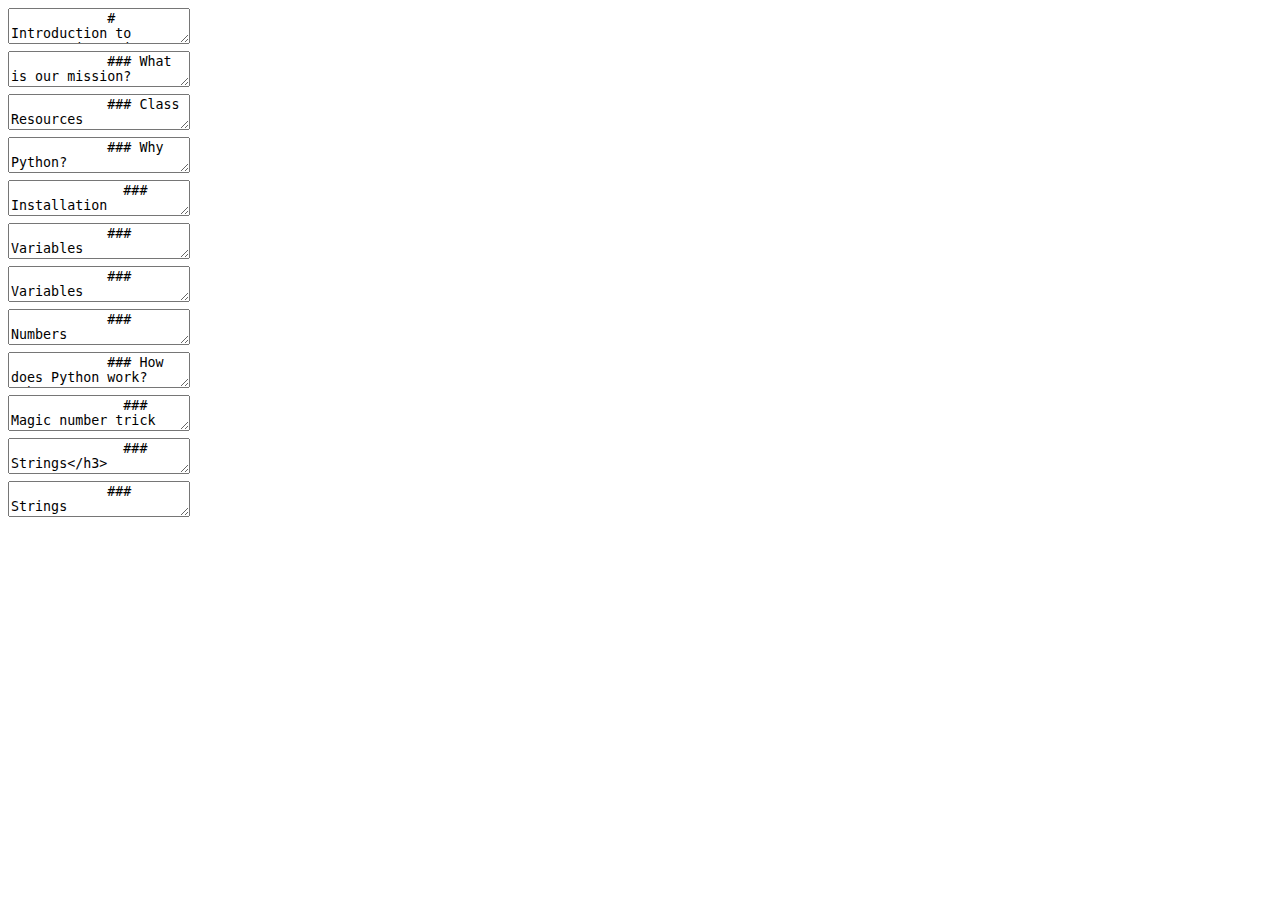
==== lesson1.html @ e5b28595 "started to build slides" ====
<!doctype html>
<html>
  <head>
    <meta charset="utf-8">
    <meta name="viewport" content="width=device-width, initial-scale=1.0, maximum-scale=1.0, user-scalable=no">

    <title>Lesson 1 - Introduction to Python</title>

    <link rel="stylesheet" href="reveal/css/reveal.css">
    <!-- Theme set to Simple Serif with custom overrides below -->
    <link rel="stylesheet" href="reveal/css/theme/simple.css">
    <link rel="stylesheet" href="static/css/custom.css">

    <!-- Theme used for syntax highlighting of code -->
    <link rel="stylesheet" href="reveal/lib/css/zenburn.css">

    <!-- Printing and PDF exports -->
    <script>
      var link = document.createElement( 'link' );
      link.rel = 'stylesheet';
      link.type = 'text/css';
      link.href = window.location.search.match( /print-pdf/gi ) ? 'reveal/css/print/pdf.css' : 'reveal/css/print/paper.css';
      document.getElementsByTagName( 'head' )[0].appendChild( link );
    </script>
  </head>
  <body>
    <div class="reveal">
      <div class="slides">
        <!-- TITLE SLIDE -->

        <section class="first_slide" data-markdown>
          <textarea data-template>
            # Introduction to Computation Using Python
            ## Lesson 1
            
            <small>Expedia Code Academy</small>
            <br>
            ![alt text](static/img/code_academy_logo.png)
          </textarea>
        </section>

        <section data-markdown>
          <textarea data-template>
            ### What is our mission?
            
            Simply put, to get you coding!
            
            By the end of this course, you'll be able to:
            - Understand how code works
            - Write basic Python code
            - Design larger programs that combine various programming concepts learned
          </textarea>
        </section>

        <section data-markdown>
          <textarea data-template>
            ### Class Resources
            
            There are a number of resources that we use in this class:
            - The lesson slides are found here
            - Exercises and solutions are found here
            - Slack room for the class - #python101london
          </textarea>
        </section>

        <section data-markdown>
          <textarea data-template>
            ### Why Python?
            
            It's used by a lot of companies

            It has many use cases and it's fun to program in!!
            - Process a file
            - Build a website
            - Create a game
            - Or anything else you can think of, really!
          </textarea>
        </section>

        <section data-markdown>
            <textarea data-template>
              ### Installation
              
              Please check out the guide!
            </textarea>
        </section>

        <section data-markdown>
          <textarea data-template>
            ### Variables
            
            Variables are containers for your data

            The name of the variable is chosen by the software developer (that’s you!)

            Feel free to write the following in a new file (e.g. monty.py)

            ``` python
            my_name = 'Monty'
            my_age = 100
            ```
          </textarea>
        </section>

        <section data-markdown>
          <textarea data-template>
            ### Variables
            
            We can also change what is inside an existing variable:

            ```python"
            my_name = 'Montgomery'
            print(my_name)
            ```

            What do you think will be printed?
            
            Will the following lines of code work? Why/why not?
            
            ```python
            my_Name = 'John Cleese'
            my age = 999
            ```
          </textarea>
        </section>

        <section data-markdown>
          <textarea data-template>
            ### Numbers

            Python can do basic maths with pretty big (or small) numbers!
            
            You can do the usual operations on these numbers:

            - Addition e.g. `38 + 138`
            - Subtraction e.g. `500 - 2222`
            - Multiplication e.g. `33 * 55`
            - Division e.g. `400 / 3`
          </textarea>
        </section>

        <section data-markdown>
          <textarea data-template>
            ### How does Python work?</h3>
           
            ``` python
              print(calculation)  # This will produce an error!
              calculation = 55 + 55
              print(calculation)  # prints 110

              calculation = 55 * 55
              print(calculation)  # prints 3025
            ```

            - Python evaluates files from top to bottom
            - Variable values are updated as it goes
            - `print` is a function that prints whatever value you give it in brackets
          </textarea>
        </section>

        <section data-markdown>
            <textarea data-template>
              ### Magic number trick
                
              This is a small exercise to practice creating and changing variables<br><br>
              
              <ul>
                <li class="fragment">Create a variable called <span id="code" style="color:red;">start_number</span>, and make it a random number</li>
                <li class="fragment">Create a variable called <span id="code" style="color:blue;">step_1</span>, and make it <span id="code" style="color:red;">start_number</span> multiplied by 2</li>
                <li class="fragment">Create a variable called <span id="code" style="color:orange;">step_2</span>, and add 9 to <span id="code" style="color:blue;">step_1</span></li>
                <li class="fragment">Create a variable called <span id="code" style="color:green;">step_3</span>, and subtract 3 from <span id="code" style="color:orange;">step_2</span></li>
                <li class="fragment">Create a variable called <span id="code" style="color:purple;">step_4</span>, and divide <span id="code" style="color:green;">step_3</span> by 2</li>
                <li class="fragment">Create a variable called <span id="code" style="color:magenta;">result</span>, and subtract <span id="code" style="color:red;">start_number</span> from <span id="code" style="color:purple;">step_4</span></li>
                <li class="fragment">Print <span id="code" style="color:magenta;">result</span></li>
              </ul>
            </textarea>
          </section>

          <section data-markdown>
            <textarea data-template>
              ### Strings</h3>
  
              Strings are bits of text with apostrophes e.g. `'I am a String, with 34 characters!'`

              They can include letters, numbers and symbols - all of these are treated as text only, with no special value!

              What do you think this line of code will do?
              
              ``` python
              mystery = '1' + '2'
              print(mystery)
              ```
          </textarea>
        </section>

        <section data-markdown>
          <textarea data-template>
            ### Strings
            
            Adding Strings together is called <em>concatenation</em><br><br>
            
            It can be really useful!
            
            ``` python
            first_name = 'Harry'
            last_name = 'Potter'
            sentence = 'Welcome to Hogwarts, ' + first_name + ' ' + last_name + '!'
            print(sentence)
            ```
            
            How would we concatenate (add together) the `first_name` and `last_name` to make a variable called `full_name`?
          </textarea>
        </section>

      </div>
    </div>

    <script src="reveal/lib/js/head.min.js"></script>
    <script src="reveal/js/reveal.js"></script>

    <script>
      // More info about config & dependencies:
      // - https://github.com/hakimel/reveal.js#configuration
      // - https://github.com/hakimel/reveal.js#dependencies
      Reveal.initialize({
        dependencies: [
          { src: 'reveal/plugin/markdown/marked.js' },
          { src: 'reveal/plugin/markdown/markdown.js' },
          { src: 'reveal/plugin/notes/notes.js', async: true },
          { src: 'reveal/plugin/highlight/highlight.js', async: true, callback: function() { hljs.initHighlightingOnLoad(); } }
        ],
          history: true,
          markdown: {
		        smartypants: true
	        },
          progress: false,
                center: false, // disable vertical centering of text
                transition: 'none'
      });
    </script>
  </body>
</html>
---- static/css/custom.css ----
.reveal {
    font-size: 30px;
}

.reveal .first_slide h1 {
    font-size: 2.5em;
}

.reveal .first_slide h2 {
    font-size: 1.85em;
}

.reveal h1,
.reveal h2,
.reveal h3,
.reveal h4,
.reveal h5,
.reveal h6 {
    font-weight: bold;
}

.reveal section img {
    background: none;
    border: none;
    box-shadow: none;
}

.a {
	text-decoration: underline;
}
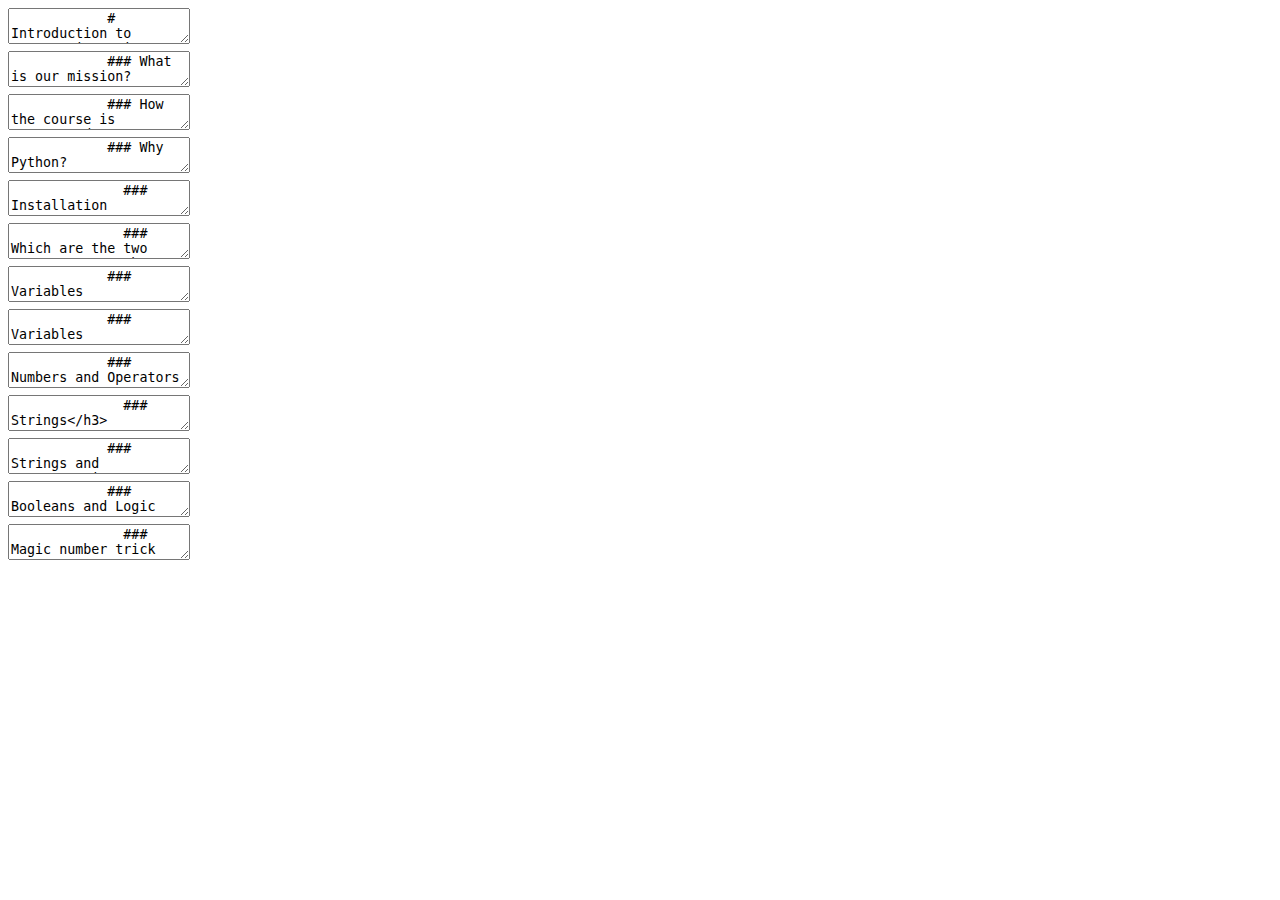
==== commit 0a50cf2c: "lesson 1 almost finished" ====
--- a/lesson1.html
+++ b/lesson1.html
@@ -54,12 +54,13 @@
 
         <section data-markdown>
           <textarea data-template>
-            ### Class Resources
+            ### How the course is structured?
             
             There are a number of resources that we use in this class:
-            - The lesson slides are found here
-            - Exercises and solutions are found here
-            - Slack room for the class - #python101london
+            - 6 lessons on different computing topics
+            - Final project at your choice
+            - ToC, slides and exercises are found [here](https://rightright.me/icup_course)
+            - Slack room for the class -> #hcom-icup-rome
           </textarea>
         </section>
 
@@ -81,23 +82,31 @@
             <textarea data-template>
               ### Installation
               
-              Please check out the guide!
+              Hopefully we should be ready! :)
             </textarea>
         </section>
 
         <section data-markdown>
+            <textarea data-template>
+              ### Which are the two ways to run python code?
+              
+              - Interpeter
+              - From file with `pithon file`
+            </textarea>
+        </section>
+
+        <section data-markdown>
           <textarea data-template>
             ### Variables
             
             Variables are containers for your data
-
-            The name of the variable is chosen by the software developer (that’s you!)
 
             Feel free to write the following in a new file (e.g. monty.py)
 
             ``` python
             my_name = 'Monty'
             my_age = 100
+            am_i_adult = True
             ```
           </textarea>
         </section>
@@ -126,7 +135,7 @@
 
         <section data-markdown>
           <textarea data-template>
-            ### Numbers
+            ### Numbers and Operators
 
             Python can do basic maths with pretty big (or small) numbers!
             
@@ -140,6 +149,54 @@
         </section>
 
         <section data-markdown>
+            <textarea data-template>
+              ### Strings</h3>
+  
+              Strings are bits of text with apostrophes e.g. `'I am a String, with 34 characters!'`
+
+              They can include letters, numbers and symbols - all of these are treated as text only, with no special value!
+
+              What do you think this line of code will do?
+              
+              ``` python
+              mystery = '1' + '2'
+              print(mystery)
+              ```
+          </textarea>
+        </section>
+
+        <section data-markdown>
+          <textarea data-template>
+            ### Strings and Concatenation
+            
+            Adding Strings together is called <em>concatenation</em><br><br>
+            
+            It can be really useful!
+            
+            ``` python
+            first_name = 'Harry'
+            last_name = 'Potter'
+            sentence = 'Welcome to Hogwarts, ' + first_name + ' ' + last_name + '!'
+            print(sentence)
+            ```
+            
+            How would we concatenate (add together) the `first_name` and `last_name` to make a variable called `full_name`?
+          </textarea>
+        </section>
+
+        <section data-markdown>
+          <textarea data-template>
+            ### Booleans and Logic Operators
+
+            Python can obtain booleans from Number and String variables!
+            
+            - Lower/Greater e.g. `3 < 2` or `3 > 2`
+            - Equality/ Inequality e.g. `3 == 3` or `3 != 3`
+            - LowerEqual/GreaterEqual e.g. `3 <= 2` or `3 >= 2`
+          </textarea>
+        </section>
+
+        <!-- <section data-markdown>
           <textarea data-template>
             ### How does Python work?</h3>
            
@@ -156,7 +213,7 @@
             - Variable values are updated as it goes
             - `print` is a function that prints whatever value you give it in brackets
           </textarea>
-        </section>
+        </section> -->
 
         <section data-markdown>
             <textarea data-template>
@@ -175,42 +232,6 @@
               </ul>
             </textarea>
           </section>
-
-          <section data-markdown>
-            <textarea data-template>
-              ### Strings</h3>
-  
-              Strings are bits of text with apostrophes e.g. `'I am a String, with 34 characters!'`
-
-              They can include letters, numbers and symbols - all of these are treated as text only, with no special value!
-
-              What do you think this line of code will do?
-              
-              ``` python
-              mystery = '1' + '2'
-              print(mystery)
-              ```
-          </textarea>
-        </section>
-
-        <section data-markdown>
-          <textarea data-template>
-            ### Strings
-            
-            Adding Strings together is called <em>concatenation</em><br><br>
-            
-            It can be really useful!
-            
-            ``` python
-            first_name = 'Harry'
-            last_name = 'Potter'
-            sentence = 'Welcome to Hogwarts, ' + first_name + ' ' + last_name + '!'
-            print(sentence)
-            ```
-            
-            How would we concatenate (add together) the `first_name` and `last_name` to make a variable called `full_name`?
-          </textarea>
-        </section>
 
       </div>
     </div>
--- a/static/css/custom.css
+++ b/static/css/custom.css
@@ -25,6 +25,14 @@
     box-shadow: none;
 }
 
+/* .reveal li {
+    margin: 10px 0;
+} */
+
+.reveal #code {
+	font-family: monospace;
+}
+
 .a {
 	text-decoration: underline;
 }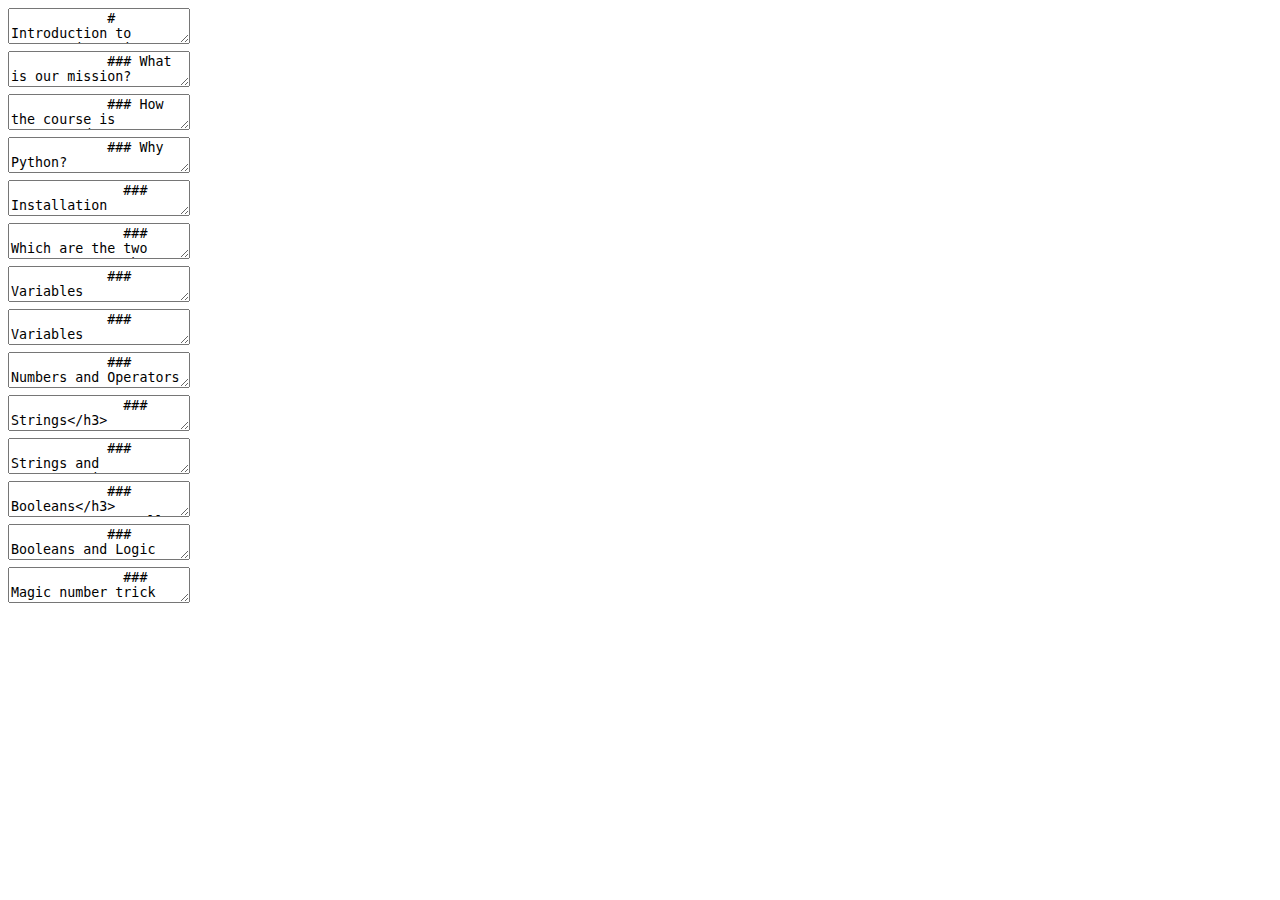
==== commit f98d8267: "small ToC change and lesson 1 and 2" ====
--- a/lesson1.html
+++ b/lesson1.html
@@ -4,7 +4,7 @@
     <meta charset="utf-8">
     <meta name="viewport" content="width=device-width, initial-scale=1.0, maximum-scale=1.0, user-scalable=no">
 
-    <title>Lesson 1 - Introduction to Python</title>
+    <title>Lesson 1 - Variables and Operators</title>
 
     <link rel="stylesheet" href="reveal/css/reveal.css">
     <!-- Theme set to Simple Serif with custom overrides below -->
@@ -91,7 +91,7 @@
               ### Which are the two ways to run python code?
               
               - Interpeter
-              - From file with `pithon file`
+              - From file with `python file`
             </textarea>
         </section>
 
@@ -181,6 +181,23 @@
             ```
             
             How would we concatenate (add together) the `first_name` and `last_name` to make a variable called `full_name`?
+          </textarea>
+        </section>
+
+        <section data-markdown>
+          <textarea data-template>
+            ### Booleans</h3>
+            A really useful data type is a <b>Boolean</b>
+            
+            It can represent two values - <b>True</b> or <b>False</b>
+            
+            ``` python
+            my_boolean = 5 > 2
+            print(my_boolean)
+
+            another_boolean = 3.14 < -3
+            print(another_boolean)
+            ```
           </textarea>
         </section>
 
@@ -255,8 +272,8 @@
 		        smartypants: true
 	        },
           progress: false,
-                center: false, // disable vertical centering of text
-                transition: 'none'
+          center: true, // disable vertical centering of text
+          transition: "none"
       });
     </script>
   </body>
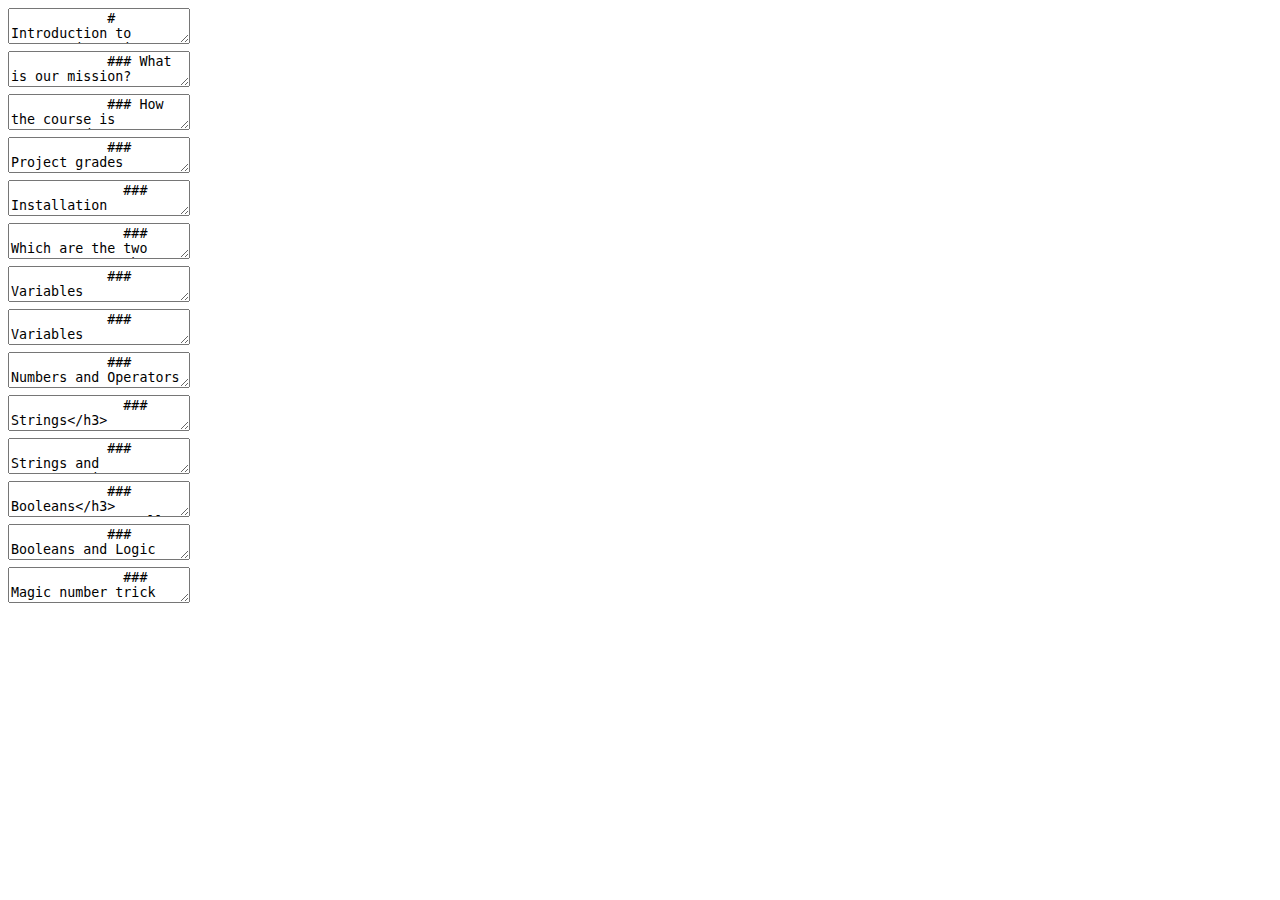
==== commit 88330fdf: "added lesson 5 and homework 5, improved other lessons" ====
--- a/lesson1.html
+++ b/lesson1.html
@@ -4,7 +4,7 @@
     <meta charset="utf-8">
     <meta name="viewport" content="width=device-width, initial-scale=1.0, maximum-scale=1.0, user-scalable=no">
 
-    <title>Lesson 1 - Variables and Operators</title>
+    <title>Lesson 1</title>
 
     <link rel="stylesheet" href="reveal/css/reveal.css">
     <!-- Theme set to Simple Serif with custom overrides below -->
@@ -58,11 +58,21 @@
             
             There are a number of resources that we use in this class:
             - 6 lessons on different computing topics
-            - Final project at your choice
+            - Final project at your choice (2 lessons for support)
             - ToC, slides and exercises are found [here](https://rightright.me/icup_course)
             - Slack room for the class -> #hcom-icup-rome
           </textarea>
         </section>
+
+        <section data-markdown>
+          <textarea data-template>
+            ### Project grades
+
+            1. *Fail*: The project does not run correctly
+            2. *Pass*: The projects presents basic usage of Python
+            3. *Pass with merit*: The project does something useful and presents advanced usage of python
+          <section data-markdown>
+        <textarea data-template>
 
         <section data-markdown>
           <textarea data-template>
@@ -212,25 +222,6 @@
             - LowerEqual/GreaterEqual e.g. `3 <= 2` or `3 >= 2`
           </textarea>
         </section>
-
-        <!-- <section data-markdown>
-          <textarea data-template>
-            ### How does Python work?</h3>
-           
-            ``` python
-              print(calculation)  # This will produce an error!
-              calculation = 55 + 55
-              print(calculation)  # prints 110
-
-              calculation = 55 * 55
-              print(calculation)  # prints 3025
-            ```
-
-            - Python evaluates files from top to bottom
-            - Variable values are updated as it goes
-            - `print` is a function that prints whatever value you give it in brackets
-          </textarea>
-        </section> -->
 
         <section data-markdown>
             <textarea data-template>
@@ -268,9 +259,6 @@
           { src: 'reveal/plugin/highlight/highlight.js', async: true, callback: function() { hljs.initHighlightingOnLoad(); } }
         ],
           history: true,
-          markdown: {
-		        smartypants: true
-	        },
           progress: false,
           center: true, // disable vertical centering of text
           transition: "none"
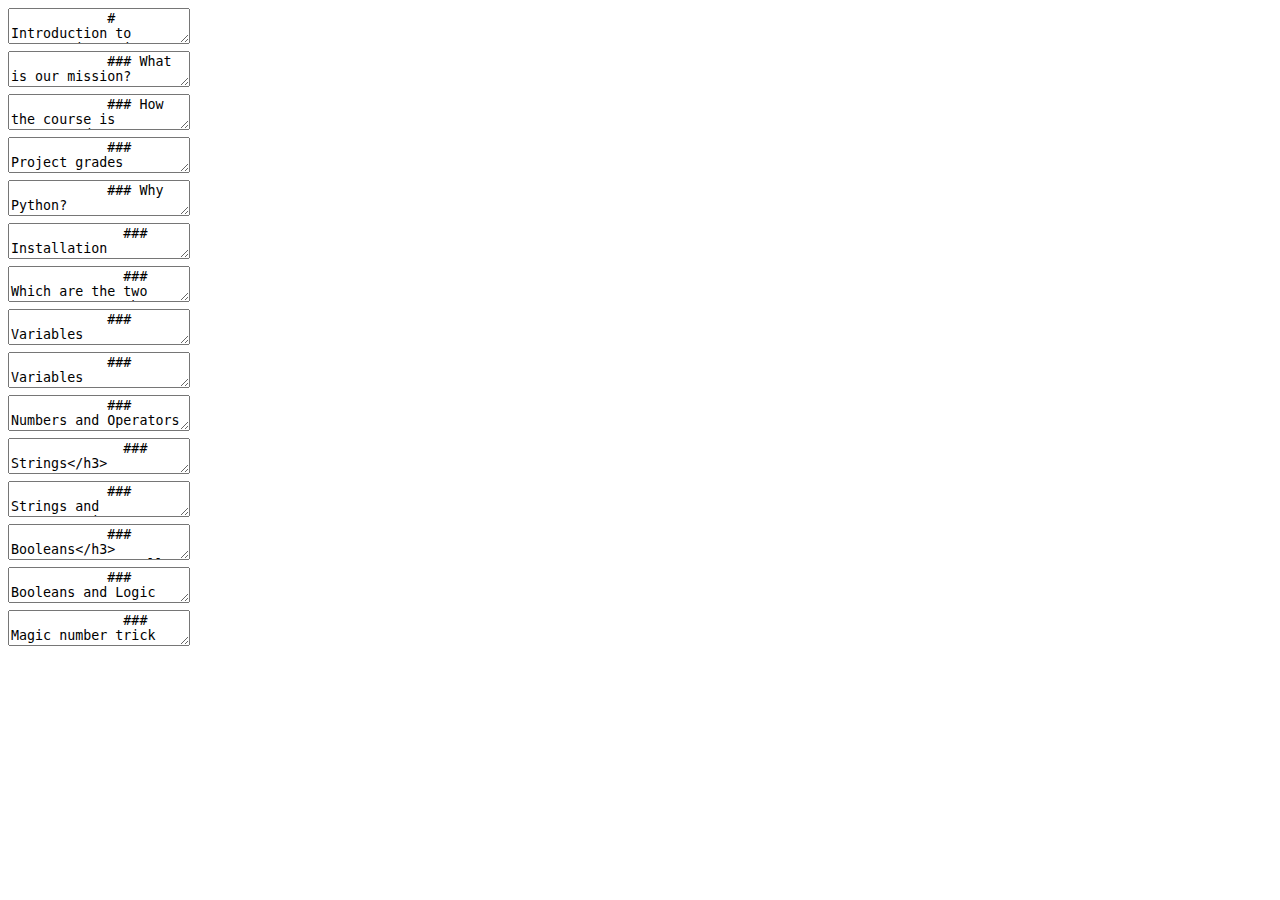
==== commit 42eeba80: "Updated slack channel" ====
--- a/lesson1.html
+++ b/lesson1.html
@@ -60,7 +60,7 @@
             - 6 lessons on different computing topics
             - Final project at your choice (2 lessons for support)
             - ToC, slides and exercises are found [here](https://rightright.me/icup_course)
-            - Slack room for the class -> #hcom-icup-rome
+            - Slack room for the class -> #ca-rome-python101-2019-term2
           </textarea>
         </section>
 
@@ -69,10 +69,10 @@
             ### Project grades
 
             1. *Fail*: The project does not run correctly
-            2. *Pass*: The projects presents basic usage of Python
+            2. *Pass*: The project presents basic usage of Python
             3. *Pass with merit*: The project does something useful and presents advanced usage of python
-          <section data-markdown>
-        <textarea data-template>
+          </textarea>
+        </section>
 
         <section data-markdown>
           <textarea data-template>
@@ -261,7 +261,8 @@
           history: true,
           progress: false,
           center: true, // disable vertical centering of text
-          transition: "none"
+          transition: "none",
+          slideNumber: true
       });
     </script>
   </body>
